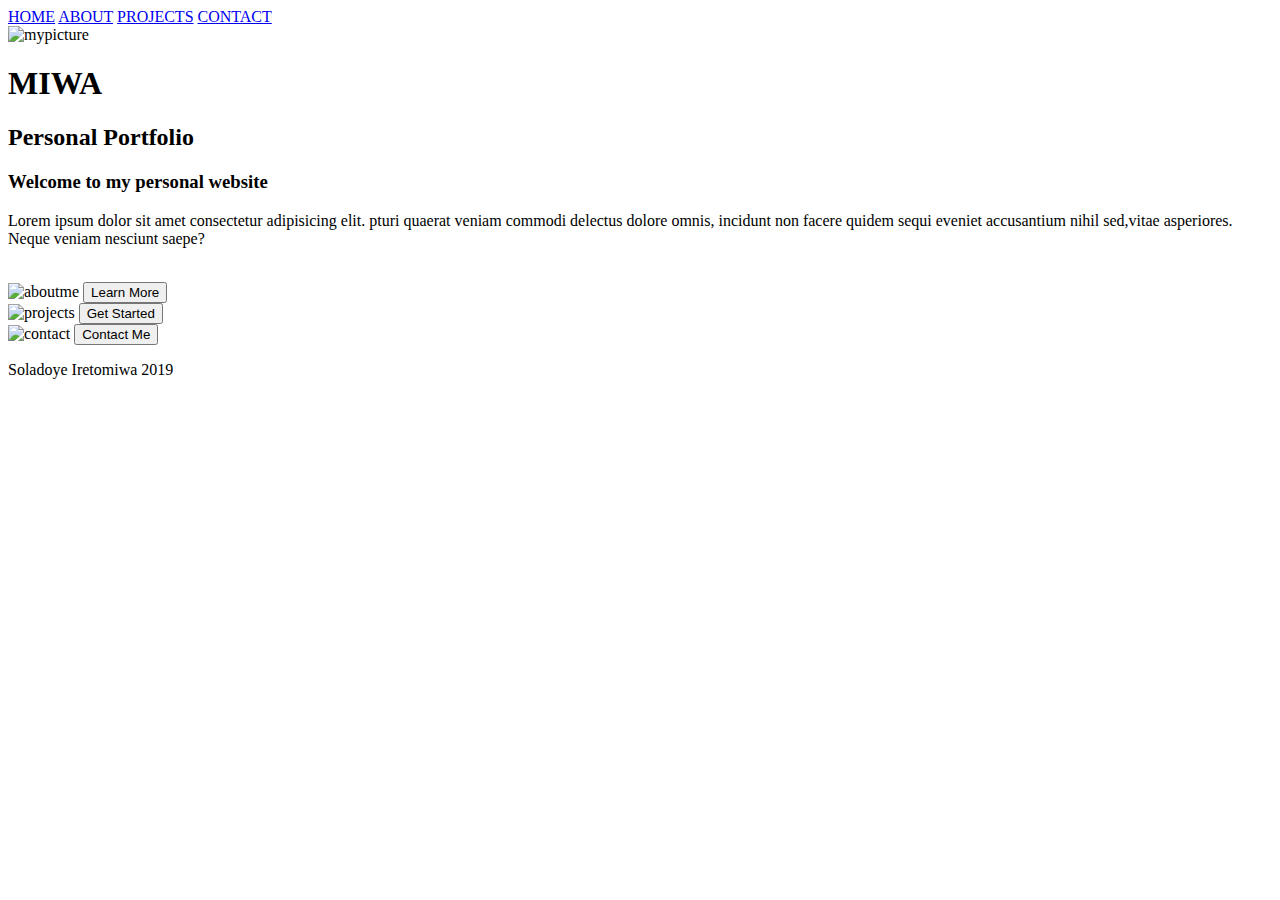
==== index.html @ f12e8d7e "Renamed Homepage" ====
<!DOCTYPE html>
<html>
    <head>
        <title>Home</title>
    </head>

    <body>
        <nav>
            <a href="#">HOME</a>
            <a href="#">ABOUT</a>
            <a href="#">PROJECTS</a>
            <a href="#">CONTACT</a>
        </nav>

        
        <img src="" alt="mypicture"/>
        <br>


        <h1>MIWA</h1>
        <h2>Personal Portfolio</h2>
        <h3>Welcome to my personal website</h3>
        <p>Lorem ipsum dolor sit amet consectetur adipisicing elit.
            pturi quaerat veniam commodi delectus dolore omnis, 
            incidunt non facere quidem sequi eveniet accusantium 
            nihil sed,vitae asperiores. Neque veniam nesciunt saepe?</p>
            <br>
            
            <img src="" alt="aboutme"/>
            <button type="button">Learn More</button>
            <br>

            <img src="" alt="projects"/>
            <button type="button">Get Started</button>
            <br>

            <img src="" alt="contact"/>
            <button type="button">Contact Me</button>
            <br>

            <p>Soladoye Iretomiwa 2019</p>

    </body>
</html>
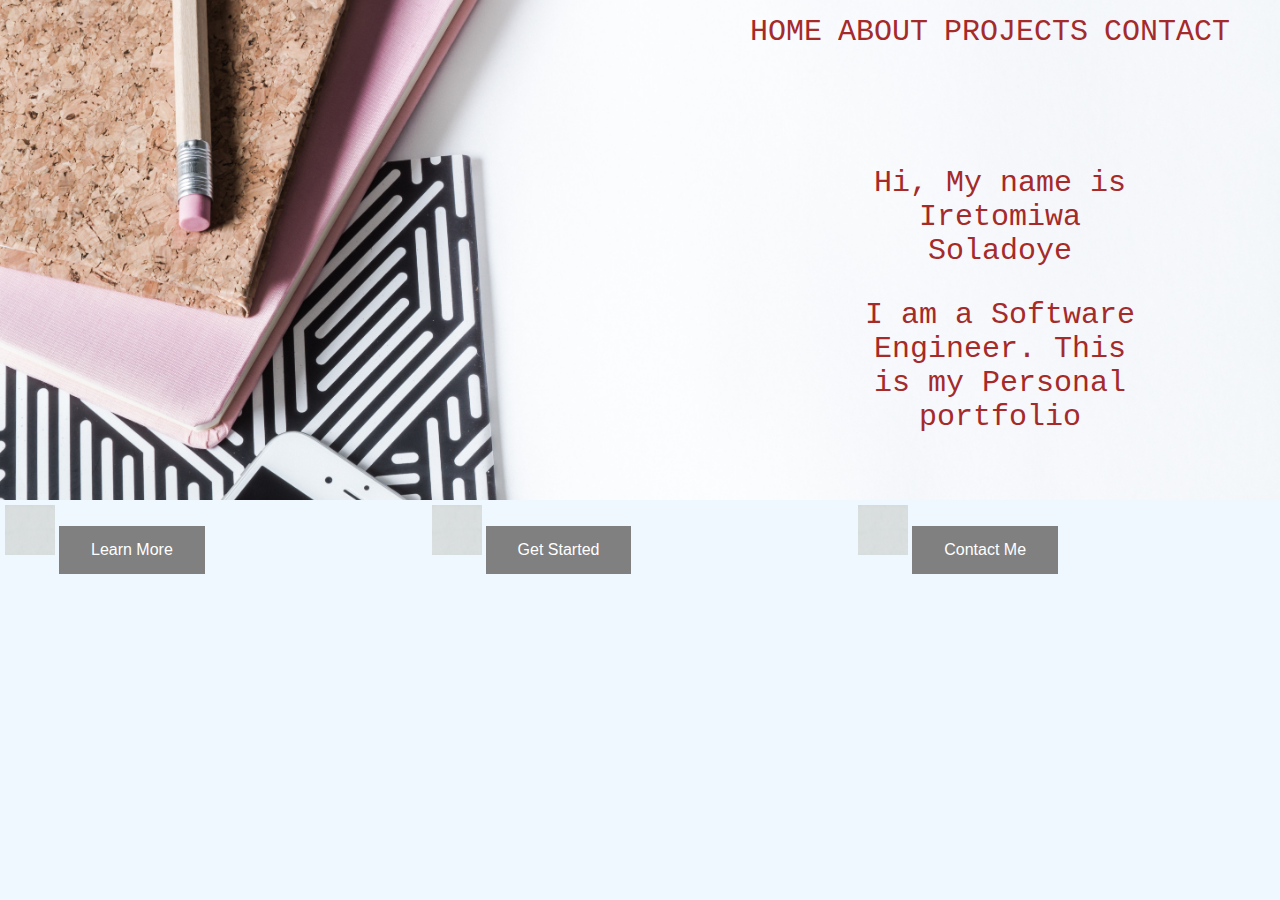
==== commit 575ac4e7: "Halfdone Portfolio" ====
--- a/index.html
+++ b/index.html
@@ -2,43 +2,51 @@
 <html>
     <head>
         <title>Home</title>
+        <meta name="viewport" content="width=device-width, initial-scale=1.0, user-scalable=yes">
+        <link rel="stylesheet" type="text/css" href="homepage.css" />
     </head>
 
     <body>
-        <nav>
-            <a href="#">HOME</a>
-            <a href="#">ABOUT</a>
-            <a href="#">PROJECTS</a>
-            <a href="#">CONTACT</a>
-        </nav>
+    
+    
+    <div class="header">
+        
+                <ul class="menu">
+     
+                        <li><a href="index.html">HOME</a></li>&nbsp;&nbsp;&nbsp;
+                        <li><a href="about.html">ABOUT</a></li>&nbsp;&nbsp;&nbsp;
+                        <li><a href="projects.html">PROJECTS</a></li>&nbsp;&nbsp;&nbsp;
+                        <li><a href="contact.html">CONTACT</a></li>
+                    
+                </ul>
+                
+                <br>
+        
+        <div class="header-text">
+        <p>Hi, My name is Iretomiwa Soladoye</p>
+        <p>I am a Software Engineer. This is my Personal portfolio</p>
+        </div>
+    </div>
 
         
-        <img src="" alt="mypicture"/>
-        <br>
+        
+      <div class="row"> 
+          <div class="column">   
+    <img src="about.jpg" alt="aboutme" class="homepage"/>
+    <button type="button" class="button">Learn More</button>
+    </div>
 
+    <div class="column"> 
+    <img src="about.jpg" alt="projects" class="homepage">
+    <button type="button" class="button">Get Started</button>
+    </div>
 
-        <h1>MIWA</h1>
-        <h2>Personal Portfolio</h2>
-        <h3>Welcome to my personal website</h3>
-        <p>Lorem ipsum dolor sit amet consectetur adipisicing elit.
-            pturi quaerat veniam commodi delectus dolore omnis, 
-            incidunt non facere quidem sequi eveniet accusantium 
-            nihil sed,vitae asperiores. Neque veniam nesciunt saepe?</p>
-            <br>
-            
-            <img src="" alt="aboutme"/>
-            <button type="button">Learn More</button>
-            <br>
-
-            <img src="" alt="projects"/>
-            <button type="button">Get Started</button>
-            <br>
-
-            <img src="" alt="contact"/>
-            <button type="button">Contact Me</button>
-            <br>
-
-            <p>Soladoye Iretomiwa 2019</p>
+    <div class="column"> 
+    <img src="about.jpg" alt="contact" class="homepage"/>
+    <button type="button" class="button">Contact Me</button>
+    </div>
+</div>
+    
 
     </body>
 </html>--- a/homepage.css
+++ b/homepage.css
@@ -0,0 +1,142 @@
+body {
+    margin: 0;
+    background-color: aliceblue;
+}
+
+.menu{
+    margin: 0;
+    padding: 0;
+    margin-top: 0px;
+    margin-left: 750px;
+}
+.menu li {
+    list-style: none;
+    display: inline-block;
+}
+.menu li a {
+    text-align: center;
+    text-decoration: none;
+    color: brown;
+    position: relative;
+    font-family: 'Courier New', Courier, monospace;
+    font-size: 30px;
+    overflow: hidden;
+    transition: 0.7s all;
+    padding: 14px, 20px;
+    display: block;
+    padding-top: 15px;
+    
+}
+.menu li a:before{
+    content: '';
+    width: 60px;
+    position: absolute;
+    border-bottom: 4px solid #313131;
+    bottom: 0;
+    right: 350px;
+    transition: 0.7s all;
+}
+
+.menu li a:hover:before {
+    right:0;
+}
+
+.header {
+    background-image: url("head.jpg");
+    height: 500px;
+    background-position: center;
+    background-repeat: no-repeat;
+    background-size: cover;
+    position:relative;
+}
+
+.header-text {
+    text-align: center;
+    position: absolute;
+    top:60%;
+    left:1000px;
+    font-family: 'Courier New', Courier, monospace;
+    font-size: 30px;
+    transform: translate(-50%, -50%);
+    color: brown;
+
+}
+
+.picture {
+    border-radius:0%;
+    width: 450px;
+    height: 500px;
+    padding-left: 80px;
+    padding-top: 20px;
+    padding-bottom: 20px;
+}
+
+.about-content {
+    text-align: center;
+    position: absolute;
+    top:20%;
+    left:600px;
+    font-family: 'Courier New', Courier, monospace;
+    font-size: 20px;
+    padding-right: 60px;
+    color: brown;
+}
+
+.contact-content {
+    text-align: center;
+    position: absolute;
+    top:10%;
+    font-family: 'Courier New', Courier, monospace;
+    font-size: 20px;
+    color: brown;
+    padding-left: 15%;
+}
+
+.icons {
+    width: 50px;
+    height: 50px;
+}
+
+* {
+    box-sizing: border-box;
+  }
+  
+  .column {
+    float: left;
+    width: 33.33%;
+    padding: 5px;
+
+  }
+  
+  
+  .row::after {
+    content: "";
+    clear: both;
+    display: table;}
+
+    a {
+        text-decoration: none;
+        color: brown;
+    }
+
+    .button {
+        background-color: grey;
+  border: none;
+  color: white;
+  padding: 15px 32px;
+  text-align: center;
+  text-decoration: none;
+  display: inline-block;
+  font-size: 16px;
+    }
+
+    .button:hover {
+        background-color: darkgray; 
+        color: white;
+      }
+
+
+      .homepage {
+          width: 50px;
+          height: 50px;
+      }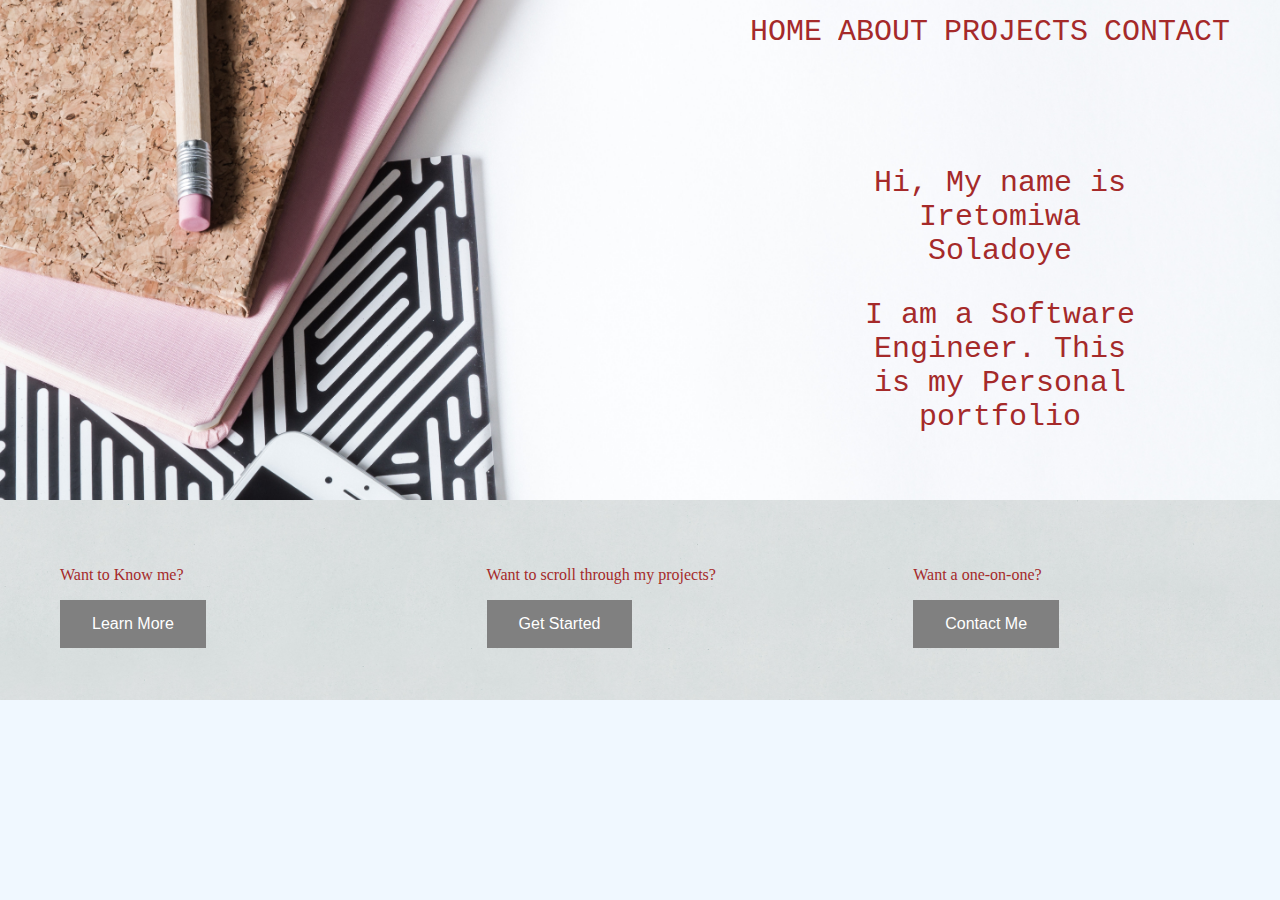
==== commit 8b06b03d: "Portfolio" ====
--- a/index.html
+++ b/index.html
@@ -29,22 +29,23 @@
     </div>
 
         
-        
+      <div class="container">  
       <div class="row"> 
-          <div class="column">   
-    <img src="about.jpg" alt="aboutme" class="homepage"/>
+          <div class="column">
+              <p>Want to Know me?</p>   
     <button type="button" class="button">Learn More</button>
     </div>
-
-    <div class="column"> 
-    <img src="about.jpg" alt="projects" class="homepage">
+      
+    <div class="column">
+        <p>Want to scroll through my projects?</p> 
     <button type="button" class="button">Get Started</button>
     </div>
-
+      
     <div class="column"> 
-    <img src="about.jpg" alt="contact" class="homepage"/>
+        <p>Want a one-on-one?</p>
     <button type="button" class="button">Contact Me</button>
     </div>
+ </div>   
 </div>
     
 
--- a/homepage.css
+++ b/homepage.css
@@ -89,7 +89,7 @@
     font-family: 'Courier New', Courier, monospace;
     font-size: 20px;
     color: brown;
-    padding-left: 15%;
+    padding-left: 15px;
 }
 
 .icons {
@@ -105,6 +105,8 @@
     float: left;
     width: 33.33%;
     padding: 5px;
+    padding-top: 50px;
+    padding-left: 60px;
 
   }
   
@@ -136,7 +138,24 @@
       }
 
 
-      .homepage {
-          width: 50px;
-          height: 50px;
+      
+      .container {
+        background-image: url("about.jpg");
+        height: 200px;
+        background-position: center;
+        background-repeat: no-repeat;
+        background-size: cover;
+        position:relative;
+        color: brown;
+        font-size: 16px;
+      }
+
+      .project {
+          width: 150px;
+          height: 150px;
+      }
+
+      .project-content {
+          color: brown;
+          font-size: 20px;
       }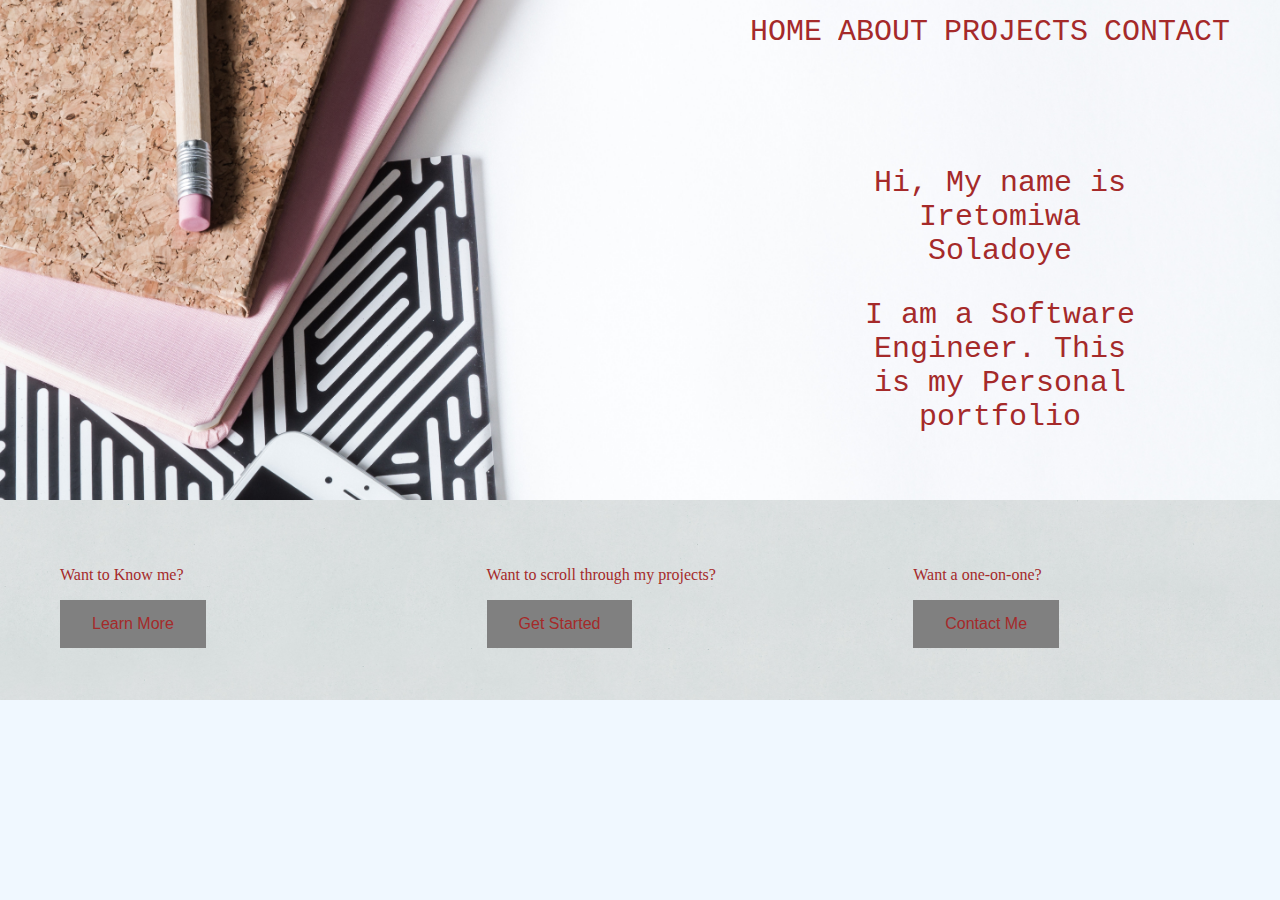
==== commit ee5540b3: "Updated portfolio links" ====
--- a/index.html
+++ b/index.html
@@ -33,17 +33,17 @@
       <div class="row"> 
           <div class="column">
               <p>Want to Know me?</p>   
-    <button type="button" class="button">Learn More</button>
+    <button type="button" class="button"><a href="about.html">Learn More</a></button>
     </div>
       
     <div class="column">
         <p>Want to scroll through my projects?</p> 
-    <button type="button" class="button">Get Started</button>
+    <button type="button" class="button"><a href="projects.html">Get Started</a></button>
     </div>
       
     <div class="column"> 
         <p>Want a one-on-one?</p>
-    <button type="button" class="button">Contact Me</button>
+    <button type="button" class="button"><a href="contact.html">Contact Me</a></button>
     </div>
  </div>   
 </div>
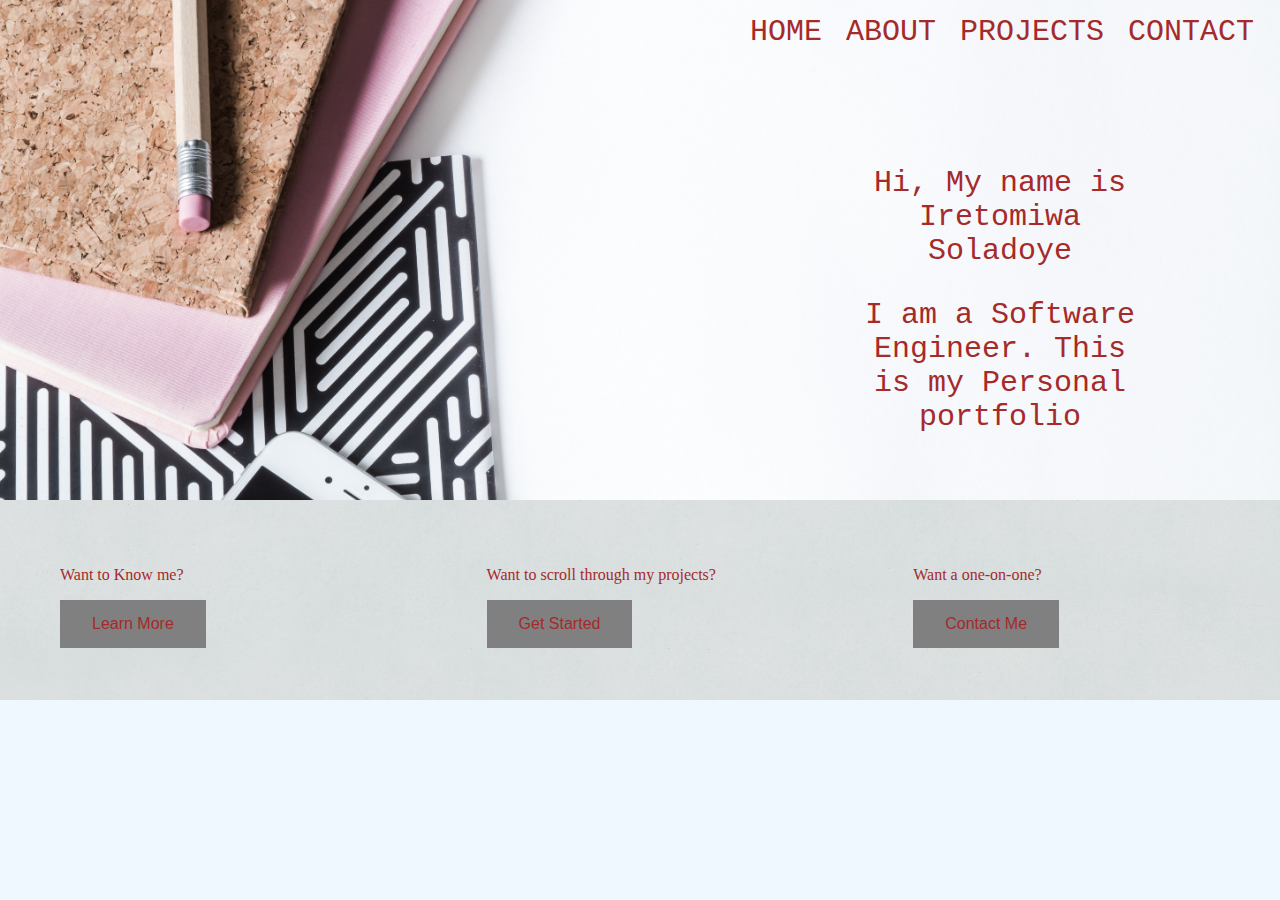
==== commit f9c632b5: "Applied feedback from TA" ====
--- a/index.html
+++ b/index.html
@@ -13,9 +13,9 @@
         
                 <ul class="menu">
      
-                        <li><a href="index.html">HOME</a></li>&nbsp;&nbsp;&nbsp;
-                        <li><a href="about.html">ABOUT</a></li>&nbsp;&nbsp;&nbsp;
-                        <li><a href="projects.html">PROJECTS</a></li>&nbsp;&nbsp;&nbsp;
+                        <li><a href="index.html">HOME</a></li>
+                        <li><a href="about.html">ABOUT</a></li>
+                        <li><a href="projects.html">PROJECTS</a></li>
                         <li><a href="contact.html">CONTACT</a></li>
                     
                 </ul>
--- a/homepage.css
+++ b/homepage.css
@@ -4,10 +4,12 @@
 }
 
 .menu{
-    margin: 0;
-    padding: 0;
+    margin: 0px;
+    padding: 0px;
     margin-top: 0px;
     margin-left: 750px;
+    
+
 }
 .menu li {
     list-style: none;
@@ -25,6 +27,7 @@
     padding: 14px, 20px;
     display: block;
     padding-top: 15px;
+    margin-right: 20px;
     
 }
 .menu li a:before{
